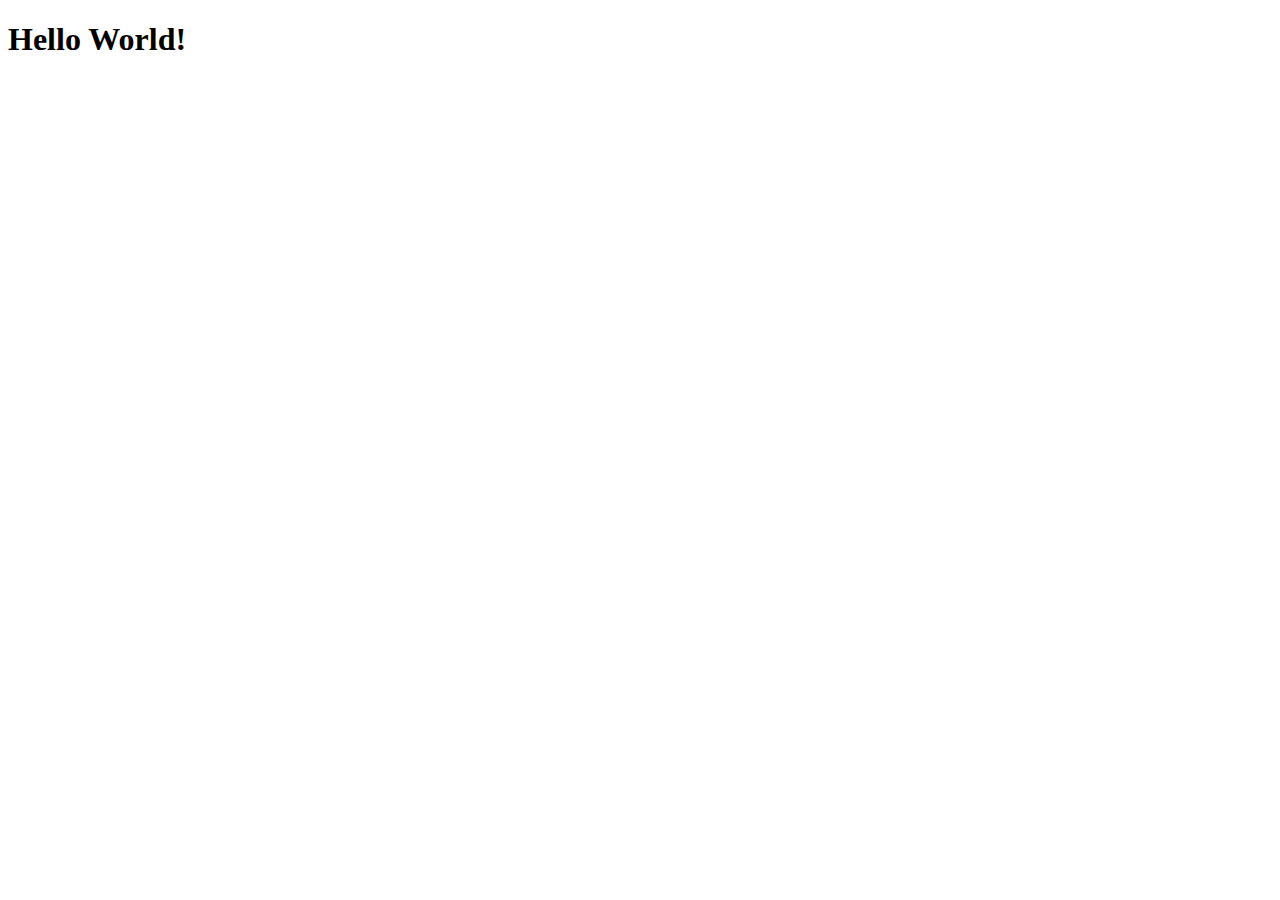
==== fcc-test-suite-template-master/index.html @ 6f33d0cf "add hello world" ====
<!DOCTYPE html>
<html lang="en">
  <head>
    <meta charset="UTF-8">
    <title>Fork Me! FCC: Test Suite Template</title>
    <link rel="stylesheet" href="css/style.css">
  </head>

  <body>
    <script src="https://cdn.freecodecamp.org/testable-projects-fcc/v1/bundle.js"></script>
    <div>
      <h1>Hello World!</h1>
    </div>
    <!--

    Hello Camper!

    For now, the test suite only works in Chrome!
    Please read the README below in the JS Editor before beginning.
    Feel free to delete this message once you have read it.
    Good luck and Happy Coding!

    - The freeCodeCamp Team

    -->
    <script  src="js/index.js"></script>
  </body>
</html>
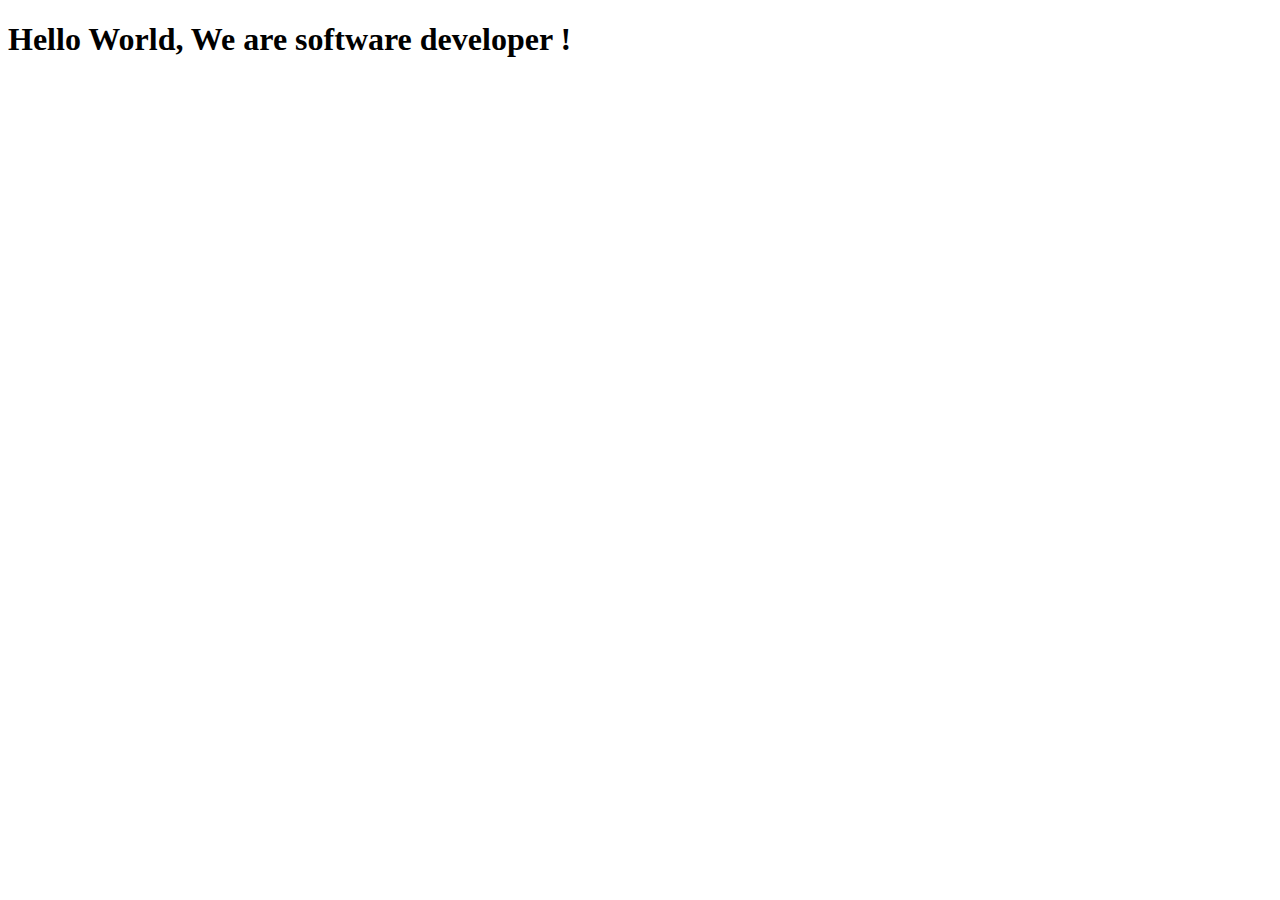
==== commit 7bb3e028: "We were update the index file" ====
--- a/fcc-test-suite-template-master/index.html
+++ b/fcc-test-suite-template-master/index.html
@@ -1,15 +1,15 @@
 <!DOCTYPE html>
 <html lang="en">
   <head>
-    <meta charset="UTF-8">
+    <meta charset="UTF-8" />
     <title>Fork Me! FCC: Test Suite Template</title>
-    <link rel="stylesheet" href="css/style.css">
+    <link rel="stylesheet" href="css/style.css" />
   </head>
 
   <body>
     <script src="https://cdn.freecodecamp.org/testable-projects-fcc/v1/bundle.js"></script>
     <div>
-      <h1>Hello World!</h1>
+      <h1>Hello World, We are software developer !</h1>
     </div>
     <!--
 
@@ -23,6 +23,6 @@
     - The freeCodeCamp Team
 
     -->
-    <script  src="js/index.js"></script>
+    <script src="js/index.js"></script>
   </body>
 </html>
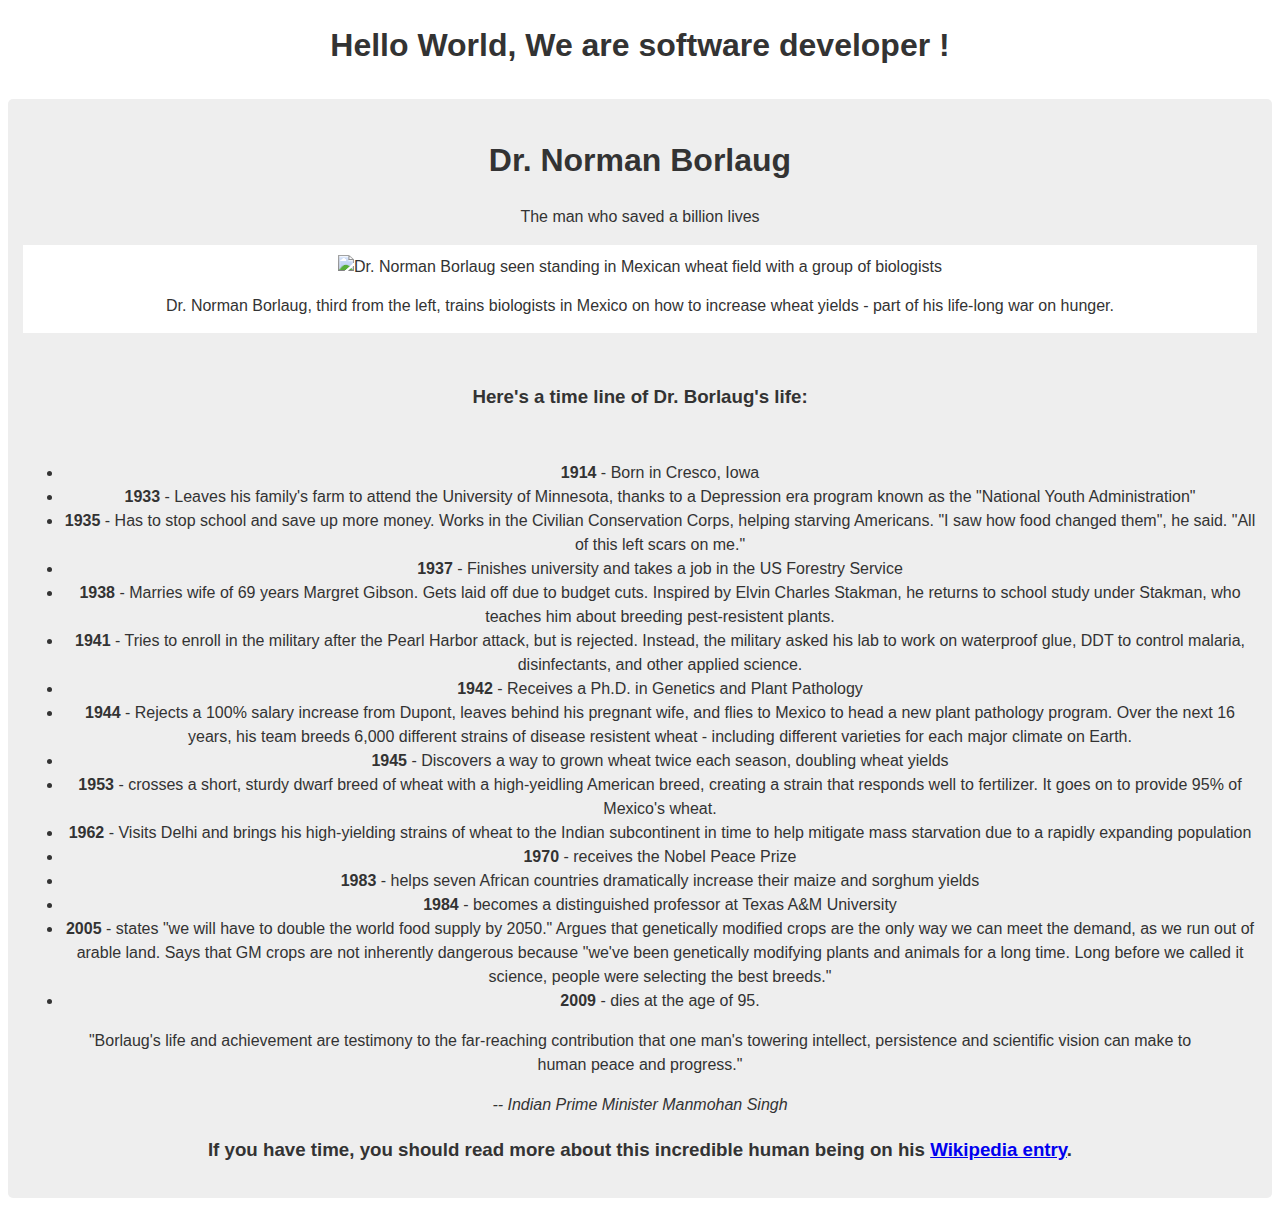
==== commit 505b891c: "Tribute page" ====
--- a/fcc-test-suite-template-master/index.html
+++ b/fcc-test-suite-template-master/index.html
@@ -11,6 +11,117 @@
     <div>
       <h1>Hello World, We are software developer !</h1>
     </div>
+    <main id="main">
+      <h1 id="title">Dr. Norman Borlaug</h1>
+      <p>The man who saved a billion lives</p>
+      <figure id="img-div">
+        <img
+          id="image"
+          src="https://cdn.freecodecamp.org/testable-projects-fcc/images/tribute-page-main-image.jpg"
+          alt="Dr. Norman Borlaug seen standing in Mexican wheat field with a group of biologists"
+        />
+        <figcaption id="img-caption">
+          Dr. Norman Borlaug, third from the left, trains biologists in Mexico
+          on how to increase wheat yields - part of his life-long war on hunger.
+        </figcaption>
+      </figure>
+      <section id="tribute-info">
+        <h3 id="headline">Here's a time line of Dr. Borlaug's life:</h3>
+        <ul style="text-align: center">
+          <li><strong>1914</strong> - Born in Cresco, Iowa</li>
+          <li>
+            <strong>1933</strong> - Leaves his family's farm to attend the
+            University of Minnesota, thanks to a Depression era program known as
+            the "National Youth Administration"
+          </li>
+          <li>
+            <strong>1935</strong> - Has to stop school and save up more money.
+            Works in the Civilian Conservation Corps, helping starving
+            Americans. "I saw how food changed them", he said. "All of this left
+            scars on me."
+          </li>
+          <li>
+            <strong>1937</strong> - Finishes university and takes a job in the
+            US Forestry Service
+          </li>
+          <li>
+            <strong>1938</strong> - Marries wife of 69 years Margret Gibson.
+            Gets laid off due to budget cuts. Inspired by Elvin Charles Stakman,
+            he returns to school study under Stakman, who teaches him about
+            breeding pest-resistent plants.
+          </li>
+          <li>
+            <strong>1941</strong> - Tries to enroll in the military after the
+            Pearl Harbor attack, but is rejected. Instead, the military asked
+            his lab to work on waterproof glue, DDT to control malaria,
+            disinfectants, and other applied science.
+          </li>
+          <li>
+            <strong>1942</strong> - Receives a Ph.D. in Genetics and Plant
+            Pathology
+          </li>
+          <li>
+            <strong>1944</strong> - Rejects a 100% salary increase from Dupont,
+            leaves behind his pregnant wife, and flies to Mexico to head a new
+            plant pathology program. Over the next 16 years, his team breeds
+            6,000 different strains of disease resistent wheat - including
+            different varieties for each major climate on Earth.
+          </li>
+          <li>
+            <strong>1945</strong> - Discovers a way to grown wheat twice each
+            season, doubling wheat yields
+          </li>
+          <li>
+            <strong>1953</strong> - crosses a short, sturdy dwarf breed of wheat
+            with a high-yeidling American breed, creating a strain that responds
+            well to fertilizer. It goes on to provide 95% of Mexico's wheat.
+          </li>
+          <li>
+            <strong>1962</strong> - Visits Delhi and brings his high-yielding
+            strains of wheat to the Indian subcontinent in time to help mitigate
+            mass starvation due to a rapidly expanding population
+          </li>
+          <li><strong>1970</strong> - receives the Nobel Peace Prize</li>
+          <li>
+            <strong>1983</strong> - helps seven African countries dramatically
+            increase their maize and sorghum yields
+          </li>
+          <li>
+            <strong>1984</strong> - becomes a distinguished professor at Texas
+            A&amp;M University
+          </li>
+          <li>
+            <strong>2005</strong> - states "we will have to double the world
+            food supply by 2050." Argues that genetically modified crops are the
+            only way we can meet the demand, as we run out of arable land. Says
+            that GM crops are not inherently dangerous because "we've been
+            genetically modifying plants and animals for a long time. Long
+            before we called it science, people were selecting the best breeds."
+          </li>
+          <li><strong>2009</strong> - dies at the age of 95.</li>
+        </ul>
+        <blockquote
+          cite="http://news.rediff.com/report/2009/sep/14/pm-pays-tribute-to-father-of-green-revolution-borlaug.htm"
+        >
+          <p>
+            "Borlaug's life and achievement are testimony to the far-reaching
+            contribution that one man's towering intellect, persistence and
+            scientific vision can make to human peace and progress."
+          </p>
+          <cite>-- Indian Prime Minister Manmohan Singh</cite>
+        </blockquote>
+        <h3>
+          If you have time, you should read more about this incredible human
+          being on his
+          <a
+            id="tribute-link"
+            href="https://en.wikipedia.org/wiki/Norman_Borlaug"
+            target="_blank"
+            >Wikipedia entry</a
+          >.
+        </h3>
+      </section>
+    </main>
     <!--
 
     Hello Camper!
--- a/fcc-test-suite-template-master/css/style.css
+++ b/fcc-test-suite-template-master/css/style.css
@@ -0,0 +1,51 @@
+html {
+  font-size: 10px;
+}
+body {
+  font-family: -apple-system, BlinkMacSystemFont, "Segoe UI", "Roboto",
+    "Helvetica Neue", Arial, sans-serif;
+  font-size: 1.6rem;
+  line-height: 1.5;
+  text-align: center;
+  color: #333;
+  margin: 0;
+}
+#main {
+  margin: 30px 8px;
+  padding: 15px;
+  border-radius: 5px;
+  background: #eee;
+}
+main {
+  display: block;
+}
+#img-div {
+  background: white;
+  padding: 10px;
+  margin: 0;
+}
+figure {
+  display: block;
+  margin-block-start: 1em;
+  margin-block-end: 1em;
+  margin-inline-start: 40px;
+  margin-inline-end: 40px;
+}
+#img-caption {
+  margin: 15px 0 5px 0;
+}
+figcaption {
+  display: block;
+}
+#headline {
+  margin: 50px 0;
+  text-align: center;
+}
+::marker {
+  unicode-bidi: isolate;
+  font-variant-numeric: tabular-nums;
+  text-transform: none;
+  text-indent: 0px !important;
+  text-align: start !important;
+  text-align-last: start !important;
+}
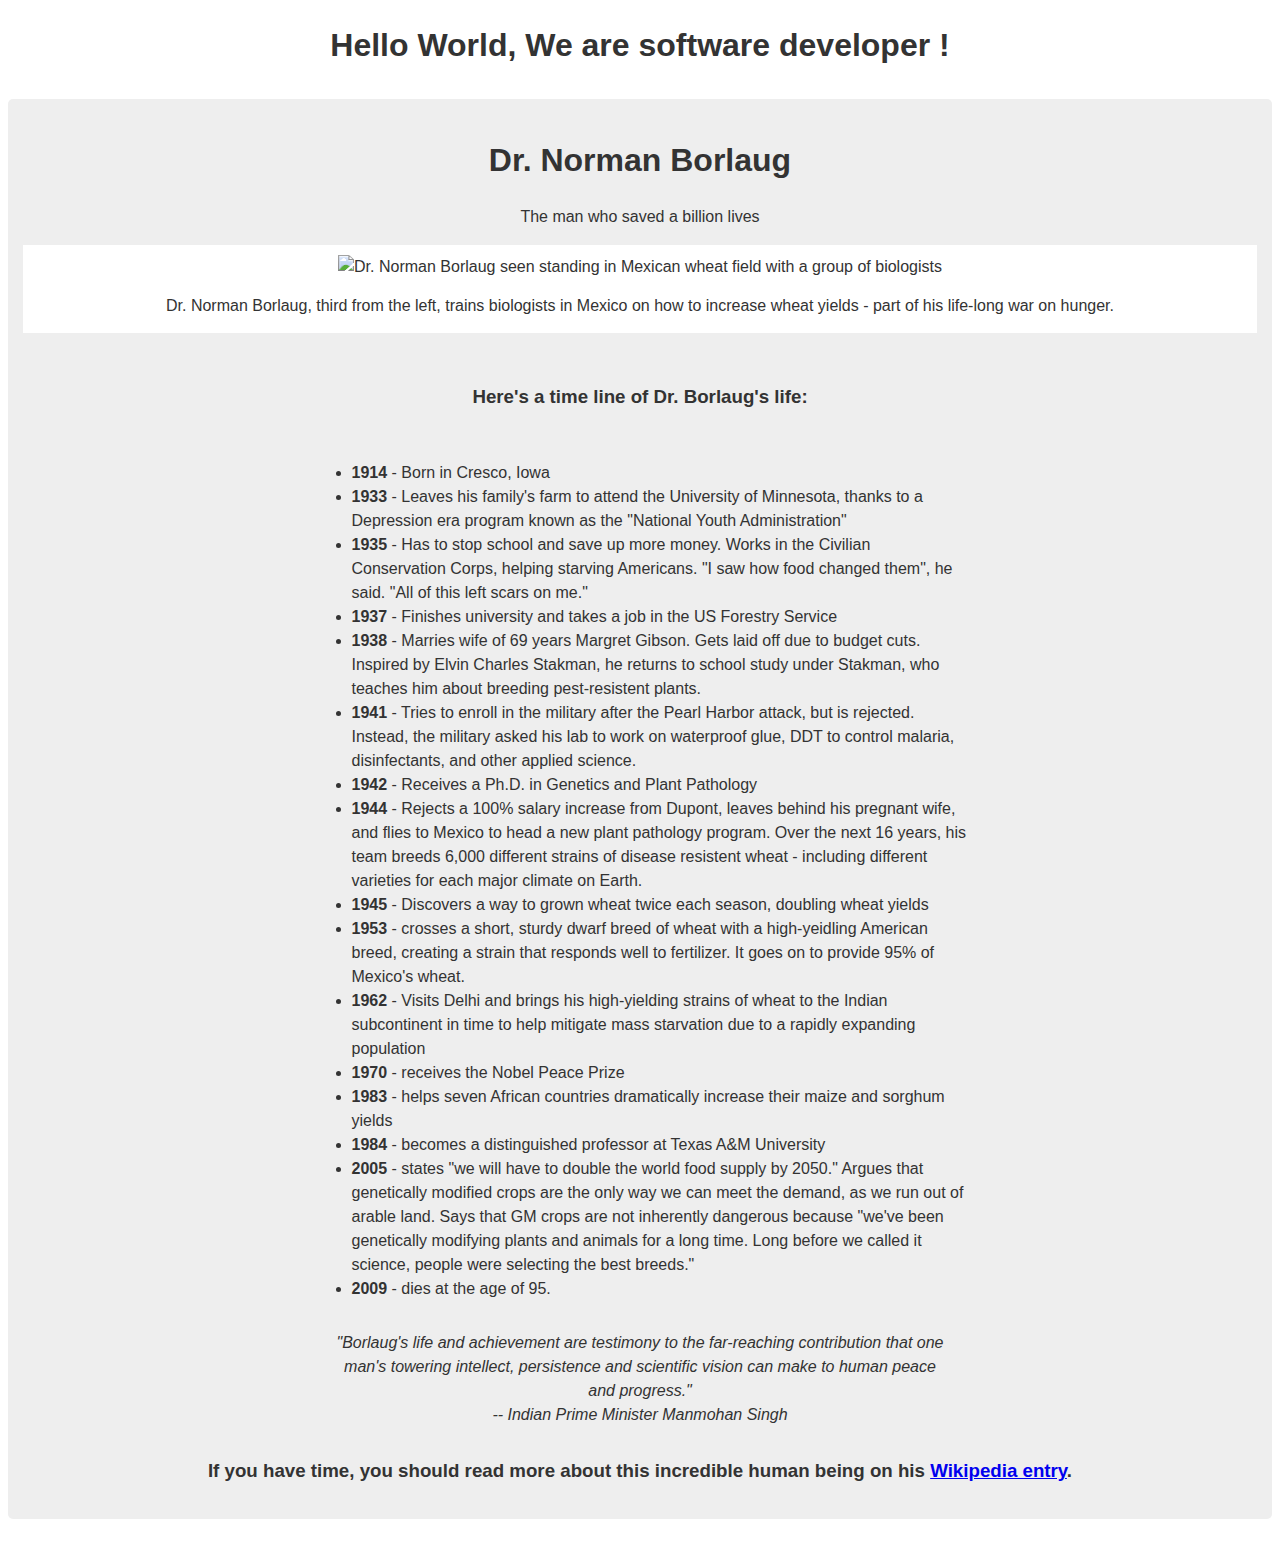
==== commit bb8699db: "center the list" ====
--- a/fcc-test-suite-template-master/index.html
+++ b/fcc-test-suite-template-master/index.html
@@ -27,7 +27,7 @@
       </figure>
       <section id="tribute-info">
         <h3 id="headline">Here's a time line of Dr. Borlaug's life:</h3>
-        <ul style="text-align: center">
+        <ul class="list">
           <li><strong>1914</strong> - Born in Cresco, Iowa</li>
           <li>
             <strong>1933</strong> - Leaves his family's farm to attend the
@@ -100,14 +100,16 @@
           </li>
           <li><strong>2009</strong> - dies at the age of 95.</li>
         </ul>
-        <blockquote
+        <blockquote 
+          class="quote"
           cite="http://news.rediff.com/report/2009/sep/14/pm-pays-tribute-to-father-of-green-revolution-borlaug.htm"
         >
-          <p>
+          <cite>
             "Borlaug's life and achievement are testimony to the far-reaching
             contribution that one man's towering intellect, persistence and
             scientific vision can make to human peace and progress."
-          </p>
+          </cite>
+          <br/>
           <cite>-- Indian Prime Minister Manmohan Singh</cite>
         </blockquote>
         <h3>
--- a/fcc-test-suite-template-master/css/style.css
+++ b/fcc-test-suite-template-master/css/style.css
@@ -49,3 +49,14 @@
   text-align: start !important;
   text-align-last: start !important;
 }
+
+.list {
+  width: 50%;
+  margin: auto;
+  text-align: left;
+}
+
+.quote {
+  width: 50%;
+  margin: 30px auto;
+}
